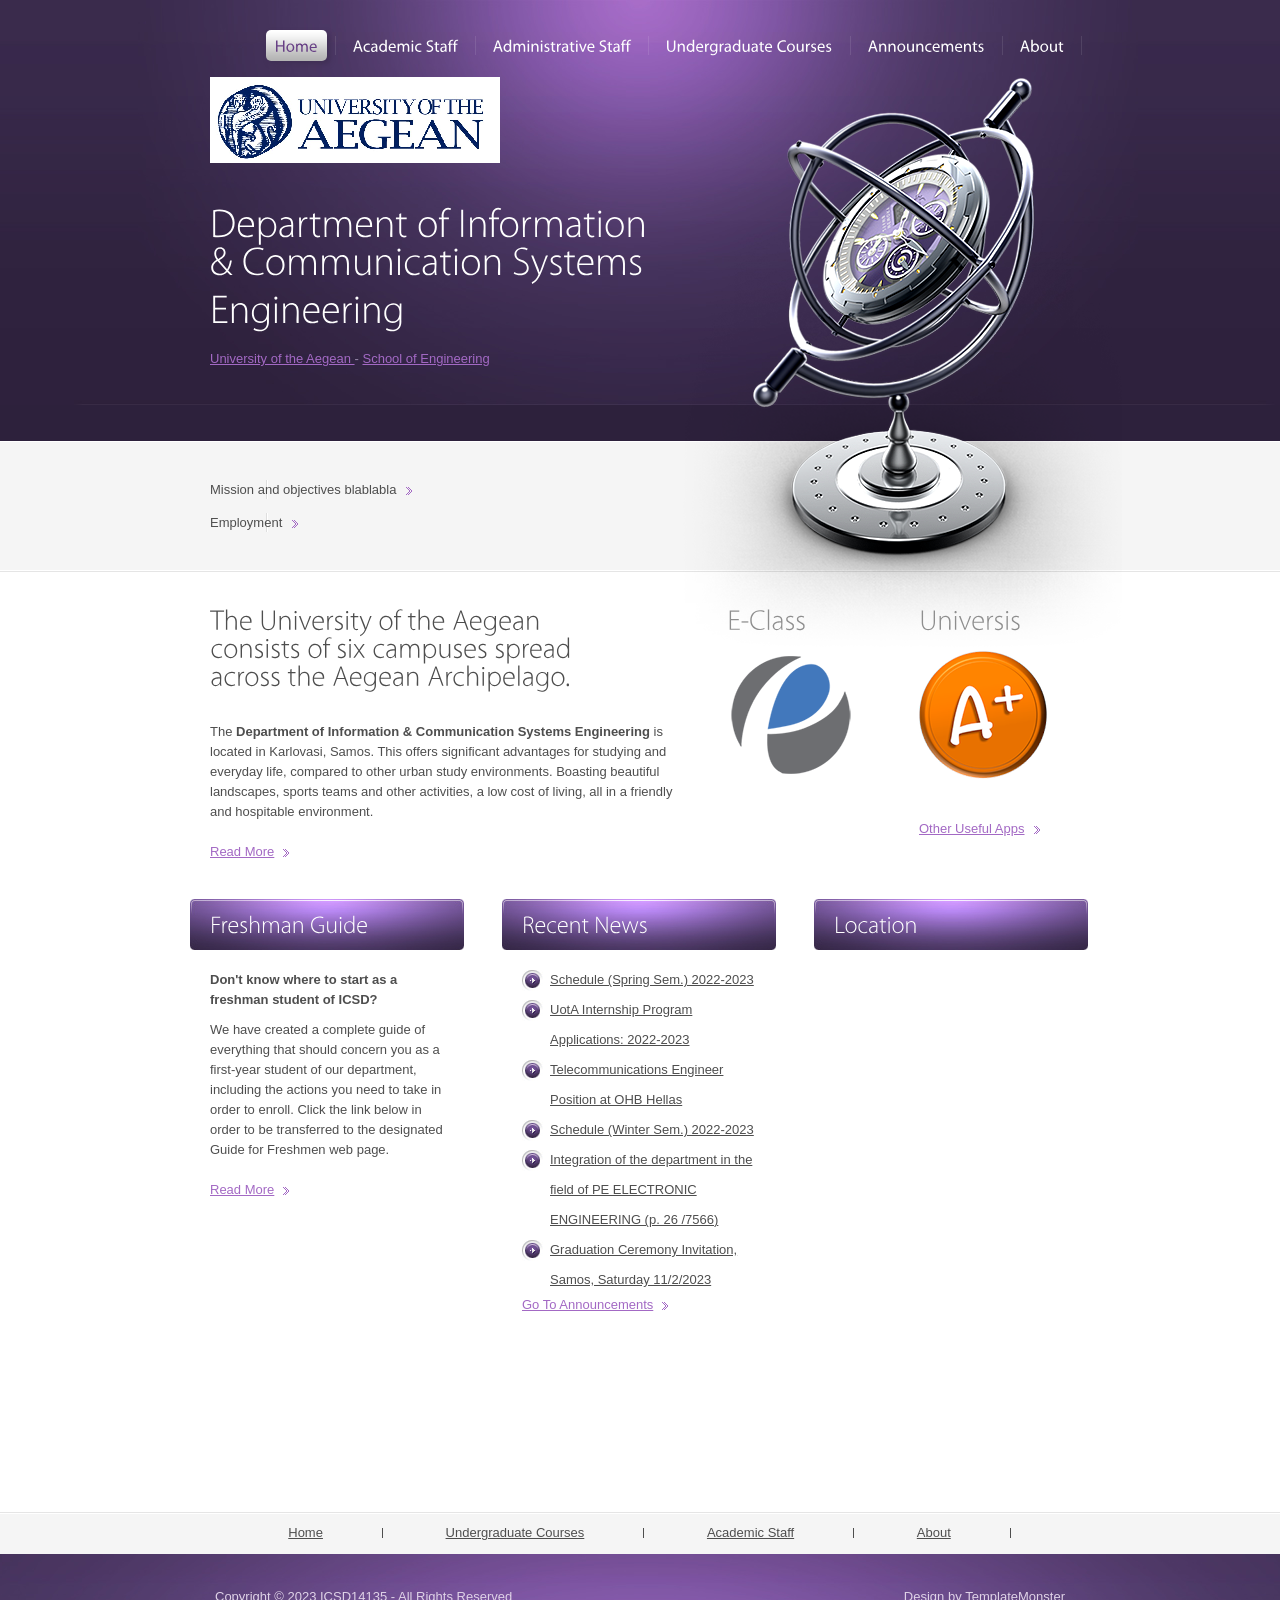
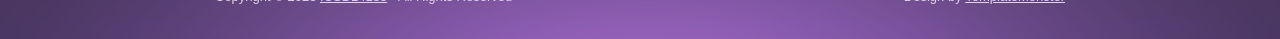
==== index.html @ 1076388e "Add files via upload" ====
<!DOCTYPE html>
<html lang="en">

<head>
  <title>Department of Information & Communication Systems Engineering</title>
  <meta charset="utf-8">
  <link rel="icon" type="image/x-icon"
    href=https://r2q6d3w7.rocketcdn.me/wp-content/uploads/2022/05/icsd-aegean-seal-1000x1000-1.png>
  <link rel="stylesheet" href="css/layout.css" type="text/css" media="all">
  <script src="js/jquery-1.8.2.min.js"></script>
  <script src="js/cufon-yui.js"></script>
  <script src="js/cufon-replace.js"></script>
  <script src="js/Myriad_Pro_300.font.js"></script>
  <script src="js/Myriad_Pro_400.font.js"></script>
  <!--[if lt IE 9]>
<script src="js/ie/IE9.js"></script>
<script src="js/ie/html5.js"></script>
<![endif]-->
</head>
<body id="page1">
  <!-- START PAGE SOURCE -->
  <div class="body1"></div>
  <div class="body2">
    <div class="main">
      <header> <!-- Start of Header -->
        <div class="wrapper">
          <nav>
            <ul id="menu">
              <li id="menu_active"><a href="index.html">Home</a></li>
              <li><a href="acadstf.html">Academic Staff</a></li>
              <li><a href="adminstaff.html"">Administrative Staff</a></li>
              <li><a href="researches.html">Undergraduate Courses</a></li>
              <li><a href="events.html">Announcements</a></li>
              <li><a href="events.html">About</a></li>
            </ul>
          </nav>
          <h1><a href="#" id="logo">ICSD</a></h1>
        </div>
        <div class="wrapper">
          <article class="col1 pad_left2">
            <div class="text1">Department of Information <span> & Communication Systems Engineering</span></div>
            <p>
              <a href="https://www.aegean.edu/departments-schools/" target="_blank" rel="noopener noreferrer" class="link">University of the Aegean </a>
              -
              <a href="http://eng.aegean.gr/en/node/1" target="_blank" rel="noopener noreferrer" class="link">School of Engineering </a>
            </p>
          </article>
        </div>
      </header> <!-- END of Header -->
    </div>
  </div>
  <div class="body3">
    <div class="main">
      <section id="content_top">
        <article class="col1 pad_left2">
          <ul class="list1">
            <li>  <!-- <span class="box1">1</span> --> Mission and objectives blablabla <a href="#" class="arrow"></a></li>
            <li> <!-- <span class="box1">2</span> --> Employment <a href="#" class="arrow"></a></li>
          </ul>
        </article>
      </section>
    </div>
  </div>
  <div class="main">
    <section id="content">
      <div class="wrapper pad_bot1">
        <article class="col1 pad_left2">
          <h2>The University of the Aegean <span> consists of six campuses spread </span><span>across the Aegean
              Archipelago.</span></h2>
          <p>The <strong>Department of Information & Communication Systems Engineering </strong> is located in
            Karlovasi, Samos. This offers significant advantages for studying and everyday life, compared to other urban study environments.
            Boasting beautiful landscapes, sports teams and other activities, a low cost of living, all in a friendly and hospitable environment. </p>
          <a href="#" class="link1">Read More</a>
        </article>
        <article class="col2 pad_left1">
          <h2 class="color1">E-Class</h2>
          <figure><a href="https://eclass.icsd.aegean.gr" target="_blank" rel="noopener noreferrer"><img alt="" src="images/openeclass.png" class="pad_bot1 marg_top"></a></figure>
          <p> </p>
        </article>
        
        <article class="col2 pad_left1">
          <h2 class="color1">Universis</h2>
          <figure><img alt="" src="images/grades.png" class="pad_bot1 marg_top"></figure>
          <p> </p>
          <a href="#" class="link1">Other Useful Apps </a>
        </article>
      </div>
      <div class="wrapper">
        <article class="col3">
          <h3>Freshman Guide</h3>
          <div class="pad">
            <p class="pad_bot2"><strong>Don't know where to start as a freshman student of ICSD? </strong></p>
            <p> We have created a complete guide of everything that should concern you as a first-year student of our department, including the actions you need to take in order to enroll. Click the link below in order to be transferred to the designated Guide for Freshmen web page. </p>
            <a href="https://www.aegean.gr/%ce%bf%ce%b4%ce%b7%ce%b3%cf%8c%cf%82-%ce%b5%ce%b9%cf%83%ce%b1%ce%ba%cf%84%ce%ad%cf%89%ce%bd-%cf%80%cf%81%cf%89%cf%84%ce%bf%ce%b5%cf%84%cf%8e%ce%bd" target="_blank" rel="noopener noreferrer" class="link1">Read More </a>
          </div>
        </article>
        <article class="col3 pad_left1">
          <h3>Recent News</h3>
          <div class="pad">
            <ul class="list2 pad_bot1">
              <li><a href="#">Schedule (Spring Sem.) 2022-2023</a></li>
              <li><a href="#">UotA Internship Program Applications: 2022-2023</a></li>
              <li><a href="#">Telecommunications Engineer Position at OHB Hellas</a></li>
              <li><a href="#">Schedule (Winter Sem.) 2022-2023</a></li>
              <li><a href="#">Integration of the department in the field of PE ELECTRONIC ENGINEERING (p. 26 /7566)</a></li>
              <li><a href="#">Graduation Ceremony Invitation, Samos, Saturday 11/2/2023</a></li>
              <a href="#" class="link1">Go To Announcements</a>
            </ul>
          </div>
        </article>
        <article class="col3 pad_left1">
          <h3>Location</h3>
          <div class="pad">
            <p class="pad_bot2"><iframe src="https://www.google.com/maps/d/embed?mid=1eZ3oUdgNoFXClfGvTN4vApzL17XdDus-&ehbc=2E312F" width="640" height="480"></iframe></p>
          </div>
        </article>
      </div>
      <div class="wrapper">
        <article class="col3">
         <!-- <div class="pad"><a href="https://www.aegean.gr/%ce%bf%ce%b4%ce%b7%ce%b3%cf%8c%cf%82-%ce%b5%ce%b9%cf%83%ce%b1%ce%ba%cf%84%ce%ad%cf%89%ce%bd-%cf%80%cf%81%cf%89%cf%84%ce%bf%ce%b5%cf%84%cf%8e%ce%bd" target="_blank" rel="noopener noreferrer" class="link1">Read More 1</a></div> -->
        </article>
        <article class="col3 pad_left1">
          <!--<div class="pad"><a href="#" class="link1">Read More</a></div>-->
        </article>
        <article class="col3 pad_left1">
          <!--<div class="pad"><a href="#" class="link1">Read More</a></div>-->
        </article>
      </div>
    </section>
  </div>
  <div class="body4">
    <div class="main">
      <div id="footer_menu">
        <nav>
          <ul>
            <li><a href="#">Home</a></li>
            <li><a href="#">Undergraduate Courses</a></li>
            
            <li><a href="#">Academic Staff</a></li>
            <li><a href="#">About</a></li>
          </ul>
        </nav>
      </div>
    </div>
  </div>
  <footer>
    <div class="footerlink">
      <p class="lf">Copyright &copy; 2023 <a href="#">ICSD14135</a> - All Rights Reserved</p>
      <p class="rf">Design by <a href="http://www.templatemonster.com/">TemplateMonster</a></p>
      <div style="clear:both;"></div>
    </div>
  </footer>
  <script> Cufon.now(); </script>
  <!-- END PAGE SOURCE -->
</body>

</html>
---- css/layout.css ----
a, abbr, acronym, address, applet, article, aside, audio, b, blockquote, big, body, center, canvas, caption, cite, code, command, datalist, dd, del, details, dfn, dl, div, dt, em, embed, 
fieldset, figcaption, figure, font, footer, form, h1, h2, h3, h4, h5, h6, header, hgroup, html, i, iframe, img, ins, kbd, keygen, label, legend, li, meter, nav, object, ol, output, p, pre, 
progress, q, s, samp, section, small, span, source, strike, strong, sub, sup, table, tbody, tfoot, thead, th, tr, tdvideo, tt, u, ul, var{
background:transparent; border:0 none; font-size:100%; margin:0; padding:0; border:0; outline:0; vertical-align:top;}
ol, ul{list-style:none;}
blockquote, q{quotes:none;}
table, table td{padding:0; border:none; border-collapse:collapse;}
img{vertical-align:top;}
embed{vertical-align:top;}
*{border:none;}

/* Layout */

.col1, .col2, .col3, .cols{float:left;}
.col1{width:480px;}
.col2{width:155px;}
.col3{width:275px;}

#page1 .body1{background:url("../images/bg_img1.png") top center no-repeat; height:680px; position:absolute; width:100%; z-index:1;}
#page1 h1{padding:77px 0 0 20px;}
#page1 .text1{font-size:40px; font-weight:300; color:#fff; line-height:48px; padding:37px 0 15px 0;}
#page1 header p{padding-bottom:50px;}

#page2 h1{padding:77px 0 0 20px;}
#page2 .col2{width:345px;}

#page3 h1{padding:77px 0 0 20px;}
#page3 .col3{width:258px;}
#page3 .col2{width:570px;}
#page3 .list2 li a{text-decoration:none;}
#page3 .list2 li a:hover{text-decoration:underline;}

#page4 h1{padding:77px 0 0 20px;}
#page4 .col2{width:345px;}
#page4 .col3{width:187px;}

#page5 h1{padding:77px 0 0 20px;}
#page5 .col3{width:258px;}
#page5 .col2{width:570px;}
#page5 .col3 strong{width:86px; float:left;}

/* Styling */

article, aside, audio, canvas, command, datalist, details, embed, figcaption, figure, footer, header, hgroup, keygen, meter, nav, output, progress, section, source, video{display:block;}
mark, rp, rt, ruby, summary, time{display:inline;}

.left{float:left;}
.right{float:right;}

.wrapper{width:100%; overflow:hidden;}

.inner_copy, .inner_copy a{border:0; float:right; background:#fff; color:#f00; width:50%; line-height:10px; font-size:10px; margin:-220% 0 0 0; overflow:hidden; padding:0;}

body{background:#fff; border:0; font:13px Arial,Helvetica,sans-serif; color:#4e4e4e; line-height:20px;}
.body1{background:url("../images/bg_img2.png") top center no-repeat; height:680px; position:absolute; width:100%; z-index:1;}
.body2{background:url("../images/top.jpg") top center no-repeat #2d213c;}
.body3{background:url("../images/line_hor1.jpg") bottom repeat-x #f5f5f5; border-top:1px solid #fff;}
.body4{background:url("../images/line_hor2.jpg") top repeat-x #f5f5f5;}

.main{margin:0 auto; width:900px; position:relative; z-index:2;}

a{color:#a369c4; text-decoration:underline; outline:none;}
a:hover{text-decoration:none;}

h1{padding:21px 0 0 20px;}
h2{font-size:28px; font-weight:bold; font-weight:300; color:#4e4e4e; padding:29px 0 27px 0; line-height:38px;}
h2 span{display:block; margin-top:-10px;}
h3{background:url("../images/box2.jpg") no-repeat; font-size:24px; padding:0 20px; margin:17px 0 20px 0; color:#fff; line-height:51px; font-weight:300;}

p{padding-bottom:20px;}

header{width:100%; overflow:hidden; padding-bottom:22px;}

#logo{display:block; background:url("../images/logo.png") no-repeat; width:290px; height:86px; text-indent:-5000px;}

#menu{float:right; padding-top:30px; padding-bottom:5px;}
#menu li{float:left; padding-right:9px; background:url("../images/menu_line.png") right 6px no-repeat; margin-right:8px;}
#menu .bg_none{background:none; padding:0; margin:0;}
#menu li a{display:block; font-size:16px; font-weight:400; color:#fff; line-height:31px; padding:0 9px; text-decoration:none; position:relative;}
#menu li a:hover, #menu #menu_active a{background:url("../images/menu_bg.gif") top repeat-x #b3b3b3; border-radius:5px; -moz-border-radius:5px; -webkit-border-radius:5px; box-shadow:3px 3px 5px #402f55; -moz-box-shadow:3px 3px 5px #402f55; -webkit-box-shadow:3px 3px 5px #402f55; color:#673f85;}

.text1{font-size:30px; font-weight:300; color:#fff; line-height:39px; padding:24px 0 15px 0;}
.text1 span{display:block; margin-top:-10px;}

header p{color:#9688a7; padding-bottom:17px;}
header .link1{text-decoration:none;}
header .link1:hover{text-decoration:underline;}

#content_top{width:100%; overflow:hidden; padding-bottom:20px;}
#content{width:100%; overflow:hidden; padding-bottom:52px;}

.pad_left1{padding-left:37px;}
.pad_left2{padding-left:20px;}
.pad_bot1{padding-bottom:20px;}
.pad_bot2{padding-bottom:10px;}
.pad{padding:0 20px;}

.marg_right1{margin-right:25px;}
.marg_top{margin-top:-15px;}

.link1{padding-right:15px; display:inline-block; background:url("../images/marker_1.gif") right 7px no-repeat;}

.list1{padding:38px 0 6px 0;}
.list1 li{line-height:19px; width:100%; overflow:hidden; margin-bottom:14px; background:url("../images/line_ver1.gif") 56px 0 repeat-y;}
.list1 .box1{background:url("../images/box1.jpg") 0 0 no-repeat; float:left; font:20px "Trebuchet MS",Arial,Helvetica,sans-serif; color:#f2f2f2; font-weight:bold; line-height:41px; width:41px; text-align:center; margin-right:35px;}
.list2{margin:-5px 0;}
.list2 li{line-height:30px; padding-left:28px; background:url("../images/marker_2.jpg") 0 5px no-repeat;}
.list2 li a{color:#4e4e4e;}
.list3 li{line-height:30px;}
.list3 li a{padding-left:10px; background:url("../images/marker_3.gif") 0 5px no-repeat;}

.arrow{display:inline-block; background:url("../images/marker_1.gif") 0 7px no-repeat; height:19px; width:6px; margin-left:6px;}

.color1{color:#8e8e8e;}

#ContactForm{margin-top:-15px; width:860px;}
#ContactForm p{line-height:24px; padding-bottom:6px; width:104px; float:left;}
#ContactForm a{margin-left:24px; margin-top:8px;}
#ContactForm .input{float:left; width:307px; height:16px; border:1px solid #d5d5d5; background:#fff; padding:3px 6px; margin-bottom:6px; color:#4e4e4e; font:13px Arial,Helvetica,sans-serif;}
#ContactForm textarea{overflow:auto; float:left; width:742px; height:350px; border:1px solid #d5d5d5; background:#fff; padding:3px 6px; margin-bottom:0; color:#4e4e4e; font:13px Arial,Helvetica,sans-serif;}

#footer_menu ul{width:100%; overflow:hidden; text-align:center;}
#footer_menu li{display:inline; padding-right:21px; background:url("../images/footer_line.gif") right center no-repeat; margin-right:20px; overflow:hidden; line-height:42px;}
#footer_menu .bg_none{background:none; padding:0; margin:0;}
#footer_menu li a{display:inline-block; color:#4e4e4e; padding:0 39px; line-height:42px;}
footer{margin:0; padding:0; color:#dfd2e7; text-align:center; padding:35px 0; background:url("../images/bot.jpg") top center no-repeat #38294a;}
footer .footerlink{position:relative; margin:0 auto; width:850px; z-index:2;}

.footerlink p{margin:0; padding:0; line-height:normal; white-space:nowrap; text-indent:inherit; color:#dfd2e7;}
.footerlink a{color:#dfd2e7; font-weight:normal; margin:0; padding:0; border:none; text-decoration:underline; background-color:transparent;}
.footerlink a:hover{color:#dfd2e7; background-color:transparent; text-decoration:none;}
.footerlink .lf{float:left;}
.footerlink .rf{float:right;}
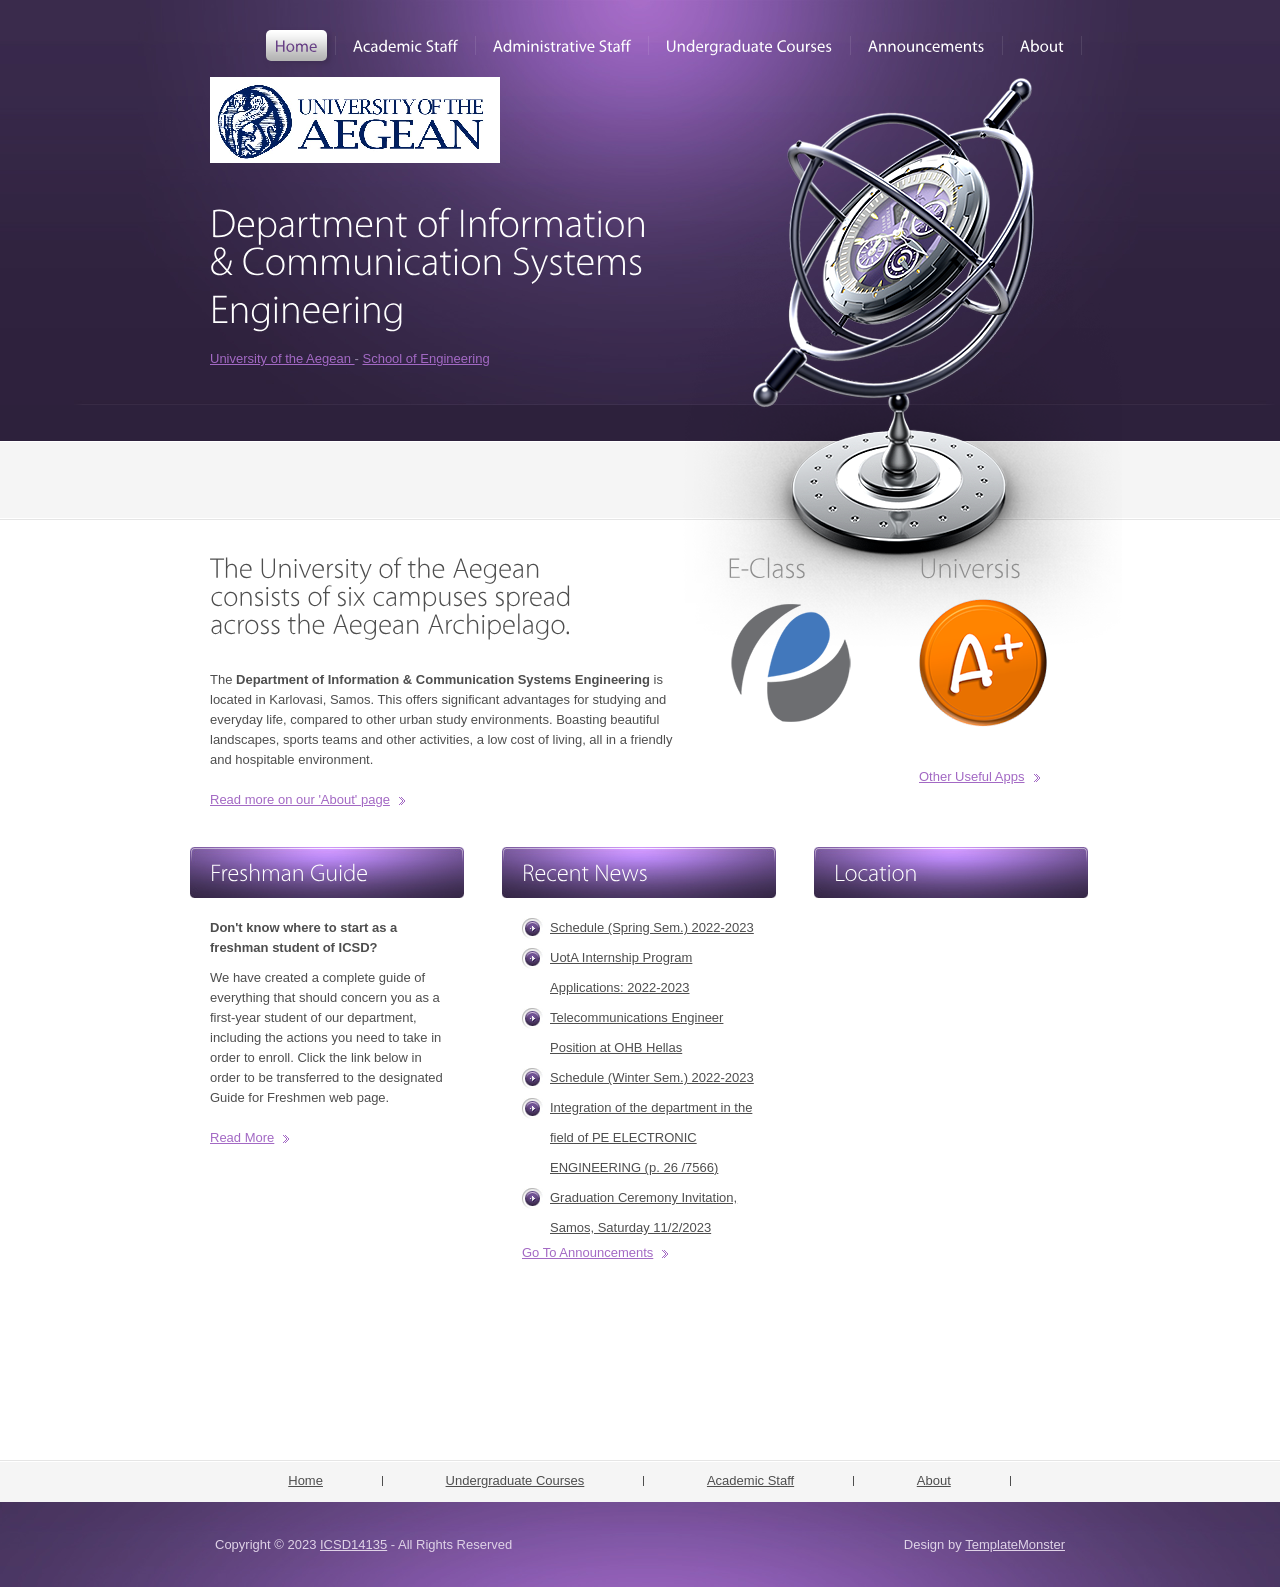
==== commit a436ed99: "final edits1" ====
--- a/index.html
+++ b/index.html
@@ -29,9 +29,9 @@
               <li id="menu_active"><a href="index.html">Home</a></li>
               <li><a href="acadstf.html">Academic Staff</a></li>
               <li><a href="adminstaff.html"">Administrative Staff</a></li>
-              <li><a href="researches.html">Undergraduate Courses</a></li>
+              <li><a href="courses.html">Undergraduate Courses</a></li>
               <li><a href="events.html">Announcements</a></li>
-              <li><a href="events.html">About</a></li>
+              <li><a href="about.html">About</a></li>
             </ul>
           </nav>
           <h1><a href="#" id="logo">ICSD</a></h1>
@@ -54,8 +54,8 @@
       <section id="content_top">
         <article class="col1 pad_left2">
           <ul class="list1">
-            <li>  <!-- <span class="box1">1</span> --> Mission and objectives blablabla <a href="#" class="arrow"></a></li>
-            <li> <!-- <span class="box1">2</span> --> Employment <a href="#" class="arrow"></a></li>
+            <li>  <!-- <span class="box1">1</span>  Mission and objectives blablabla <a href="#" class="arrow"></a></li>
+            <li>  <span class="box1">2</span>  Employment <a href="#" class="arrow"></a></li>-->
           </ul>
         </article>
       </section>
@@ -70,7 +70,7 @@
           <p>The <strong>Department of Information & Communication Systems Engineering </strong> is located in
             Karlovasi, Samos. This offers significant advantages for studying and everyday life, compared to other urban study environments.
             Boasting beautiful landscapes, sports teams and other activities, a low cost of living, all in a friendly and hospitable environment. </p>
-          <a href="#" class="link1">Read More</a>
+          <a href="about.html" class="link1">Read more on our 'About' page</a>
         </article>
         <article class="col2 pad_left1">
           <h2 class="color1">E-Class</h2>
@@ -104,7 +104,7 @@
               <li><a href="#">Schedule (Winter Sem.) 2022-2023</a></li>
               <li><a href="#">Integration of the department in the field of PE ELECTRONIC ENGINEERING (p. 26 /7566)</a></li>
               <li><a href="#">Graduation Ceremony Invitation, Samos, Saturday 11/2/2023</a></li>
-              <a href="#" class="link1">Go To Announcements</a>
+              <a href="events.html" class="link1">Go To Announcements</a>
             </ul>
           </div>
         </article>
@@ -134,8 +134,7 @@
         <nav>
           <ul>
             <li><a href="#">Home</a></li>
-            <li><a href="#">Undergraduate Courses</a></li>
-            
+            <li><a href="#">Undergraduate Courses</a></li>   
             <li><a href="#">Academic Staff</a></li>
             <li><a href="#">About</a></li>
           </ul>
@@ -143,13 +142,13 @@
       </div>
     </div>
   </div>
-  <footer>
+  <footer> 
     <div class="footerlink">
       <p class="lf">Copyright &copy; 2023 <a href="#">ICSD14135</a> - All Rights Reserved</p>
       <p class="rf">Design by <a href="http://www.templatemonster.com/">TemplateMonster</a></p>
       <div style="clear:both;"></div>
     </div>
-  </footer>
+  </footer><!--end of footer-->
   <script> Cufon.now(); </script>
   <!-- END PAGE SOURCE -->
 </body>
